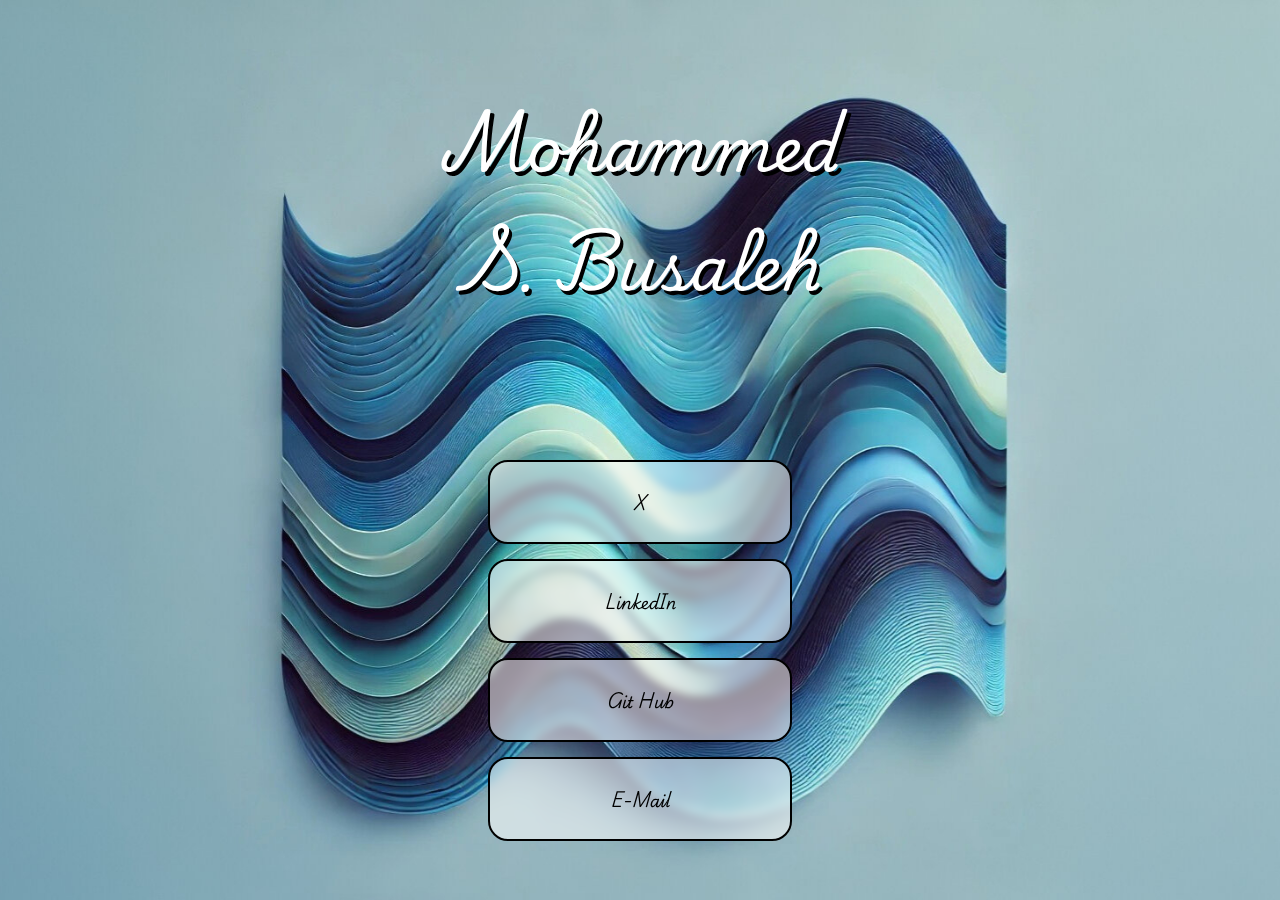
==== index.html @ c4d45963 "Renamed the html file" ====
<!DOCTYPE html>
<html lang="en">
<head>
    <meta charset="UTF-8">
    <title>MSB Linktree</title>

    <link rel="stylesheet" href="src/styles/linktreeStyle.css">

</head>
<body>
<text class="name">Mohammed <br> S. Busaleh</text>
<dev>
    <a href="https://x.com/MSBusaleh">
        <dev class="button">
            <text>X</text>
        </dev>
    </a>

    <a href="https://www.linkedin.com/in/mohammed-saleh-busaleh-437850312">
        <dev class="button">
            <text>LinkedIn</text>
        </dev>
    </a>

    <a href="https://github.com/MSBusaleh">
        <dev class="button">
            <text>Git Hub</text>
        </dev>
    </a>

    <a href="mailto:MBusaleh@outlook.com">
        <dev class="button">
            <text>E-Mail</text>
        </dev>
    </a>

</dev>
</body>
</html>
---- src/styles/linktreeStyle.css ----
@font-face{
font-family: PlaywriteIN;
src: url("../assets/Fonts/PlaywriteIN-Regular.ttf");
}

@font-face{
font-family: PlaywriteAUSA;
src: url("../assets/Fonts/PlaywriteAUSA-Regular.ttf");
}

* {
    text-align: center;
    font-family: PlaywriteAUSA, Tahoma;
    color: black;
}

html {
    height: 100%;
    width: 100%;
    margin: 0;
    padding: 0;
}
body {
    display: flex;
    flex-direction: column;
    margin: 0;
    padding: 0;
    height: 100%;
    width: 100%;
    justify-content: flex-end;

    background-image: url("../assets/bg0.png");
    background-repeat: no-repeat;
    background-size: cover;
    background-position: center
}

.sign{
    margin-bottom: 90%;
}

dev {
    height: 50%;
    display: flex;
    flex-direction: column;
    align-items: center;
    justify-content: space between;
}

.button{
    height: 80px;
    width: 300px;
    margin: 10px 5px 5px 5px;

    display: flex;
    justify-content: center;

    border: 2px solid black;
    border-radius: 20px;

    background-color: rgba(255, 255, 255, 0.55);
    backdrop-filter: blur(4px);

}

a {
    text-decoration: none;
}

img{
    width: 750px;
    height: 170px;
}

.name{
    margin-bottom: 10%;
    font-size: 60px;
    color: white;
    text-shadow: 3.5px 3.5px black;
    font-family: PlaywriteIN;
}
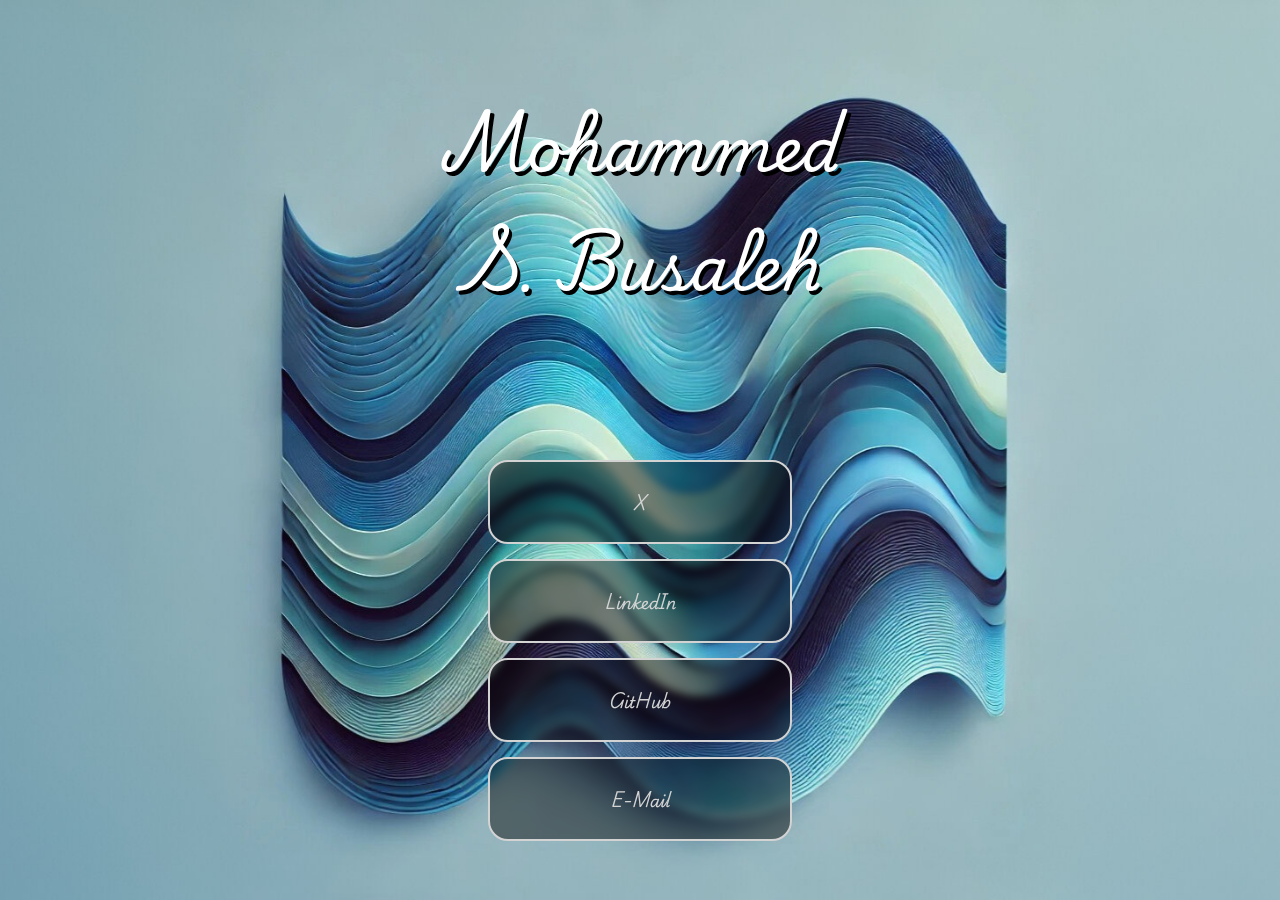
==== commit 8c4b7503: "Adjusted the coloring of the button and added simple hover animation" ====
--- a/index.html
+++ b/index.html
@@ -24,7 +24,7 @@
 
     <a href="https://github.com/MSBusaleh">
         <dev class="button">
-            <text>Git Hub</text>
+            <text>GitHub</text>
         </dev>
     </a>
 
--- a/src/styles/linktreeStyle.css
+++ b/src/styles/linktreeStyle.css
@@ -48,6 +48,7 @@
 }
 
 .button{
+    transition: 0.5s;
     height: 80px;
     width: 300px;
     margin: 10px 5px 5px 5px;
@@ -55,12 +56,17 @@
     display: flex;
     justify-content: center;
 
-    border: 2px solid black;
+    border: 2px solid lightgrey;
     border-radius: 20px;
 
-    background-color: rgba(255, 255, 255, 0.55);
+    background-color: rgba(0, 0, 0, 0.45);
     backdrop-filter: blur(4px);
+}
 
+.button:hover{
+    transition: 0.5s;
+    height: 100px;
+    width: 320px;
 }
 
 a {
@@ -72,6 +78,10 @@
     height: 170px;
 }
 
+text{
+    color: lightgrey;
+}
+
 .name{
     margin-bottom: 10%;
     font-size: 60px;
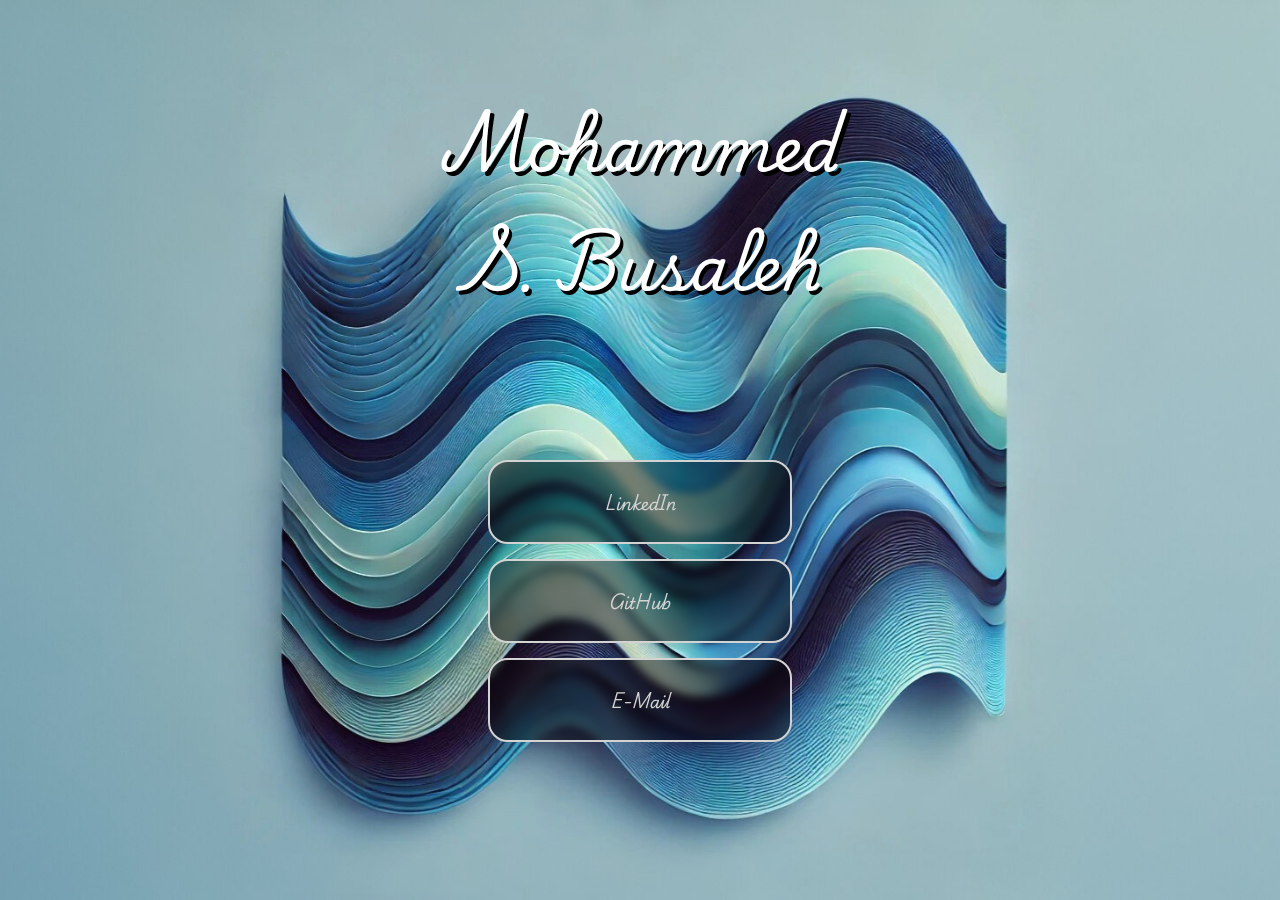
==== commit be331c7b: "Update index.html" ====
--- a/index.html
+++ b/index.html
@@ -10,12 +10,7 @@
 <body>
 <text class="name">Mohammed <br> S. Busaleh</text>
 <dev>
-    <a href="https://x.com/MSBusaleh">
-        <dev class="button">
-            <text>X</text>
-        </dev>
-    </a>
-
+    
     <a href="https://www.linkedin.com/in/mohammed-saleh-busaleh-437850312">
         <dev class="button">
             <text>LinkedIn</text>
